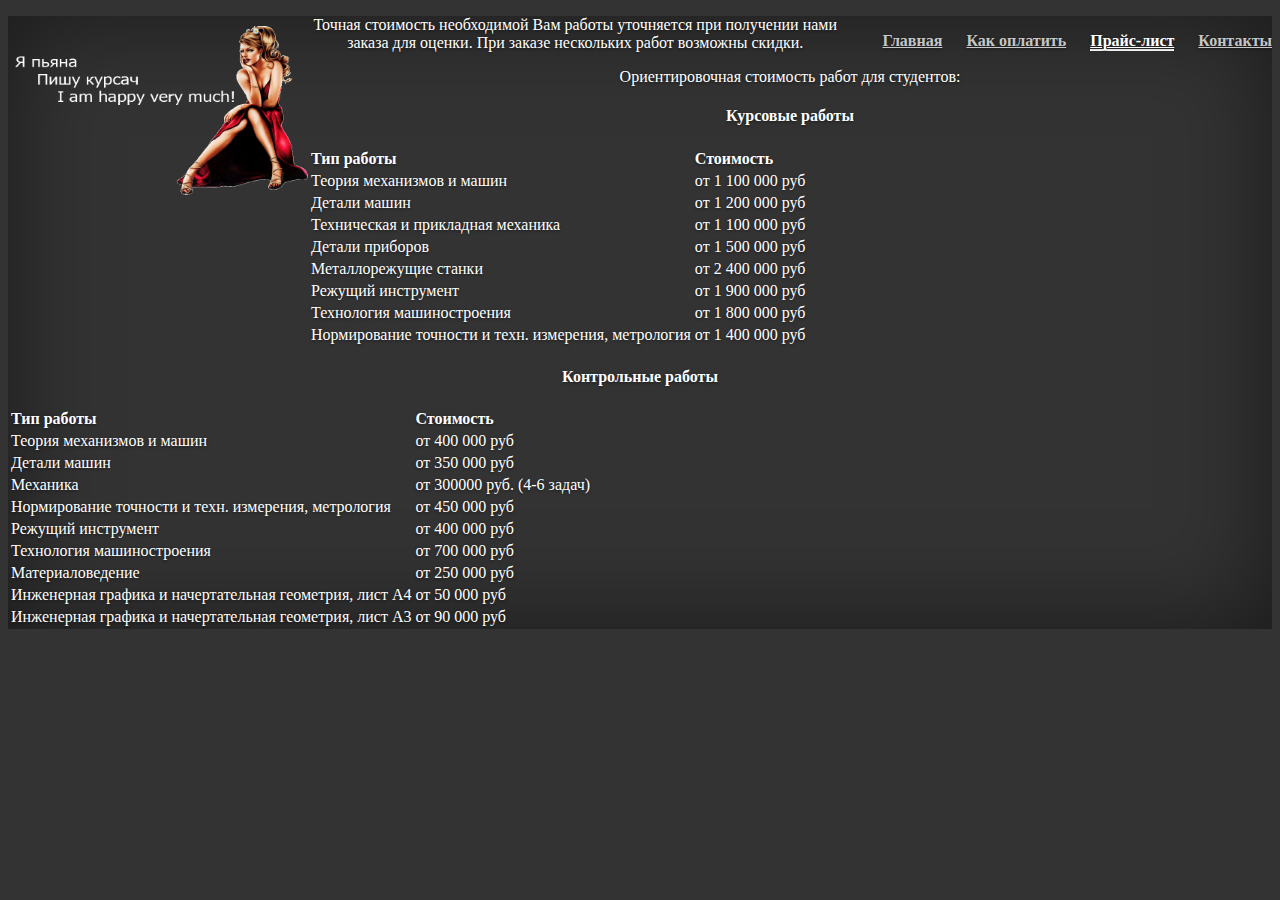
==== price.html @ 79cd00ca "add data" ====
<!DOCTYPE html>
<html lang="en">

<head>
  <meta charset="utf-8">
  <meta http-equiv="X-UA-Compatible" content="IE=edge">
  <meta name="viewport" content="width=device-width, initial-scale=1">
  <meta name="description" content="">
  <meta name="author" content="">
  <link rel="shortcut icon" href="../../assets/ico/favicon.ico">

  <title>kursa4</title>

  <!-- Bootstrap core CSS -->
  <link href="./css/bootstrap.min.css" rel="stylesheet">

  <!-- Custom styles for this template -->
  <link href="myStyle.css" rel="stylesheet">

  <!-- Just for debugging purposes. Don't actually copy this line! -->
  <!--[if lt IE 9]><script src="../../assets/js/ie8-responsive-file-warning.js"></script><![endif]-->

  <!-- HTML5 shim and Respond.js IE8 support of HTML5 elements and media queries -->
  <!--[if lt IE 9]>
      <script src="https://oss.maxcdn.com/libs/html5shiv/3.7.0/html5shiv.js"></script>
      <script src="https://oss.maxcdn.com/libs/respond.js/1.4.2/respond.min.js"></script>
    <![endif]-->
</head>

<body>
  <div class="navbar navbar-inverse" role="navigation">
    <div class="container">
      <h3 class="masthead-brand"><a href="index.html"><img src="images/logo.png" class="logo" alg="Курсовые проекты"/></a></h3>
      <ul class="nav masthead-nav">
        <li><a href="index.html">Главная</a></li>
        <li><a href="oplata.html">Как оплатить</a></li>
        <li class="active"><a href="price.html">Прайс-лист</a></li>
        <li><a href="contacts.html">Контакты</a></li>
      </ul>
    </div>
    <div class="container">
      <p class="lead">Точная стоимость необходимой Вам работы уточняется при получении нами заказа для оценки. При заказе нескольких работ
        возможны скидки.</p>
      <p class="lead">Ориентировочная стоимость работ для студентов:</p>
      <div>
        <h4>Курсовые работы</h4>
        <table class="table">
          <thead>
            <tr>
              <th>Тип работы</th>
              <th>Стоимость</th>
            </tr>
          </thead>
          <tbody>
            <tr>
              <td>Теория механизмов и машин</td>
              <td>от 1 100 000 руб</td>
            </tr>
            <tr>
              <td>Детали машин</td>
              <td>от 1 200 000 руб</td>
            </tr>
            <tr>
              <td>Техническая и прикладная механика</td>
              <td>от 1 100 000 руб</td>
            </tr>
            <tr>
              <td>Детали приборов</td>
              <td>от 1 500 000 руб</td>
            </tr>
            <tr>
              <td>Металлорежущие станки</td>
              <td>от 2 400 000 руб</td>
            </tr>
            <tr>
              <td>Режущий инструмент</td>
              <td>от 1 900 000 руб</td>
            </tr>
            <tr>
              <td>Технология машиностроения</td>
              <td>от 1 800 000 руб</td>
            </tr>
            <tr>
              <td>Нормирование точности и техн. измерения, метрология</td>
              <td>от 1 400 000 руб</td>
            </tr>
          </tbody>
        </table>
      </div>
      <div>
        <h4>Контрольные работы</h4>
        <table class="table">
          <thead>
            <tr>
              <th>Тип работы</th>
              <th>Стоимость</th>
            </tr>
          </thead>
          <tbody>
            <tr>
              <td>Теория механизмов и машин</td>
              <td>от 400 000 руб</td>
            </tr>
            <tr>
              <td>Детали машин</td>
              <td>от 350 000 руб</td>
            </tr>
            <tr>
              <td>Механика</td>
              <td>от 300000 руб. (4-6 задач)</td>
            </tr>
            <tr>
              <td>Нормирование точности и техн. измерения, метрология</td>
              <td>от 450 000 руб</td>
            </tr>
            <tr>
              <td>Режущий инструмент</td>
              <td>от 400 000 руб</td>
            </tr>
            <tr>
              <td>Технология машиностроения</td>
              <td>от 700 000 руб</td>
            </tr>
            <tr>
              <td>Материаловедение</td>
              <td>от 250 000 руб</td>
            </tr>
            <tr>
              <td>Инженерная графика и начертательная геометрия, лист А4</td>
              <td>от 50 000 руб</td>
            </tr>
            <tr>
              <td>Инженерная графика и начертательная геометрия, лист А3</td>
              <td>от 90 000 руб</td>
            </tr>
          </tbody>
        </table>
      </div>
    </div>
  </div>

  <!-- Bootstrap core JavaScript
    ================================================== -->
  <!-- Placed at the end of the document so the pages load faster -->
  <script src="https://ajax.googleapis.com/ajax/libs/jquery/1.11.0/jquery.min.js"></script>
  <script src="js/bootstrap.min.js"></script>
</body>

</html>
---- myStyle.css ----
.logo{
    width: 300px;
}
.table{
    text-align: left;
}

a, a:focus, a:hover {
    color: #fff;
}
.btn-default, .btn-default:hover, .btn-default:focus {
    background-color: #fff;
    border: 1px solid #fff;
    color: #333;
    text-shadow: none;
}
html, body {
    background-color: #333;
}
body {
    box-shadow: 0 0 100px rgba(0, 0, 0, 0.5) inset;
    color: #fff;
    text-align: center;
    text-shadow: 0 1px 3px rgba(0, 0, 0, 0.5);
}
.site-wrapper {
    display: table;
    height: 100%;
    min-height: 100%;
    width: 100%;
}
.site-wrapper-inner {
    display: table-cell;
    vertical-align: top;
}
.cover-container {
    margin-left: auto;
    margin-right: auto;
}
.container{
    min-height: 100%;
}
.inner {
    padding: 30px;
}
.masthead-brand {
    margin-bottom: 10px;
    margin-top: 10px;
}
.masthead-nav > li {
    display: inline-block;
}
.masthead-nav > li + li {
    margin-left: 20px;
}
.masthead-nav > li > a {
    border-bottom: 2px solid transparent;
    color: rgba(255, 255, 255, 0.75);
    font-size: 16px;
    font-weight: bold;
    padding-left: 0;
    padding-right: 0;
}
.masthead-nav > li > a:hover, .masthead-nav > li > a:focus {
    background-color: transparent;
    border-bottom-color: rgba(255, 255, 255, 0.25);
}
.masthead-nav > .active > a, .masthead-nav > .active > a:hover, .masthead-nav > .active > a:focus {
    border-bottom-color: #fff;
    color: #fff;
}
@media (min-width: 768px) {
.masthead-brand {
    float: left;
}
.masthead-nav {
    float: right;
}
}
.cover {
    padding: 0 20px;
}
.cover .btn-lg {
    font-weight: bold;
    padding: 10px 20px;
}
.mastfoot {
    color: rgba(255, 255, 255, 0.5);
}
@media (min-width: 768px) {
.masthead {
    top: 0;
}
.mastfoot {
    bottom: 0;
}
.site-wrapper-inner {
    vertical-align: middle;
}
.masthead, .mastfoot, .cover-container {
    width: 100%;
}
}
@media (min-width: 992px) {
.masthead, .mastfoot, .cover-container {
    width: 700px;
}
}
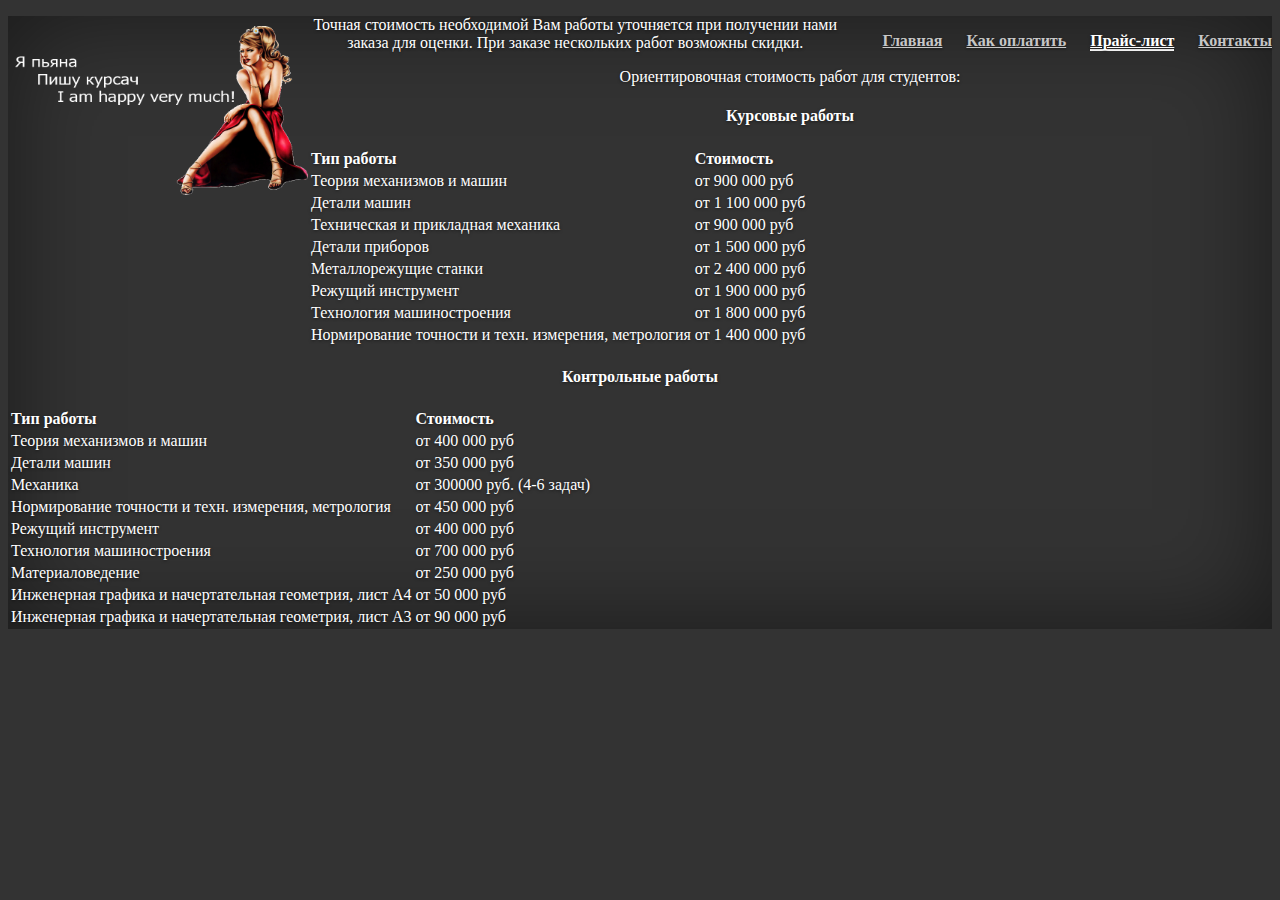
==== commit 1c046590: "прайс" ====
--- a/price.html
+++ b/price.html
@@ -54,15 +54,15 @@
           <tbody>
             <tr>
               <td>Теория механизмов и машин</td>
+              <td>от 900 000 руб</td>
+            </tr>
+            <tr>
+              <td>Детали машин</td>
               <td>от 1 100 000 руб</td>
             </tr>
             <tr>
-              <td>Детали машин</td>
-              <td>от 1 200 000 руб</td>
-            </tr>
-            <tr>
               <td>Техническая и прикладная механика</td>
-              <td>от 1 100 000 руб</td>
+              <td>от 900 000 руб</td>
             </tr>
             <tr>
               <td>Детали приборов</td>
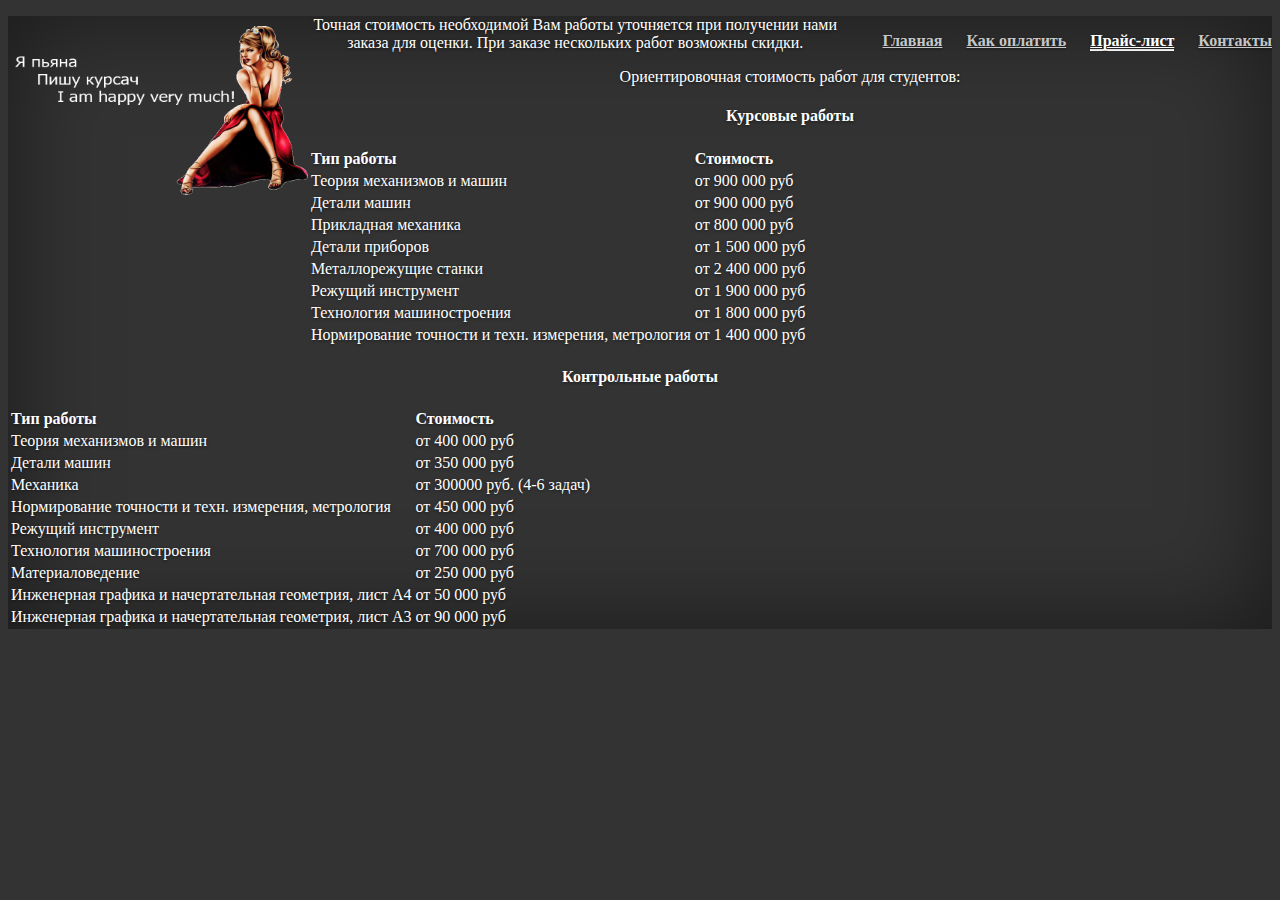
==== commit 12addb8d: "Update price.html" ====
--- a/price.html
+++ b/price.html
@@ -58,11 +58,11 @@
             </tr>
             <tr>
               <td>Детали машин</td>
-              <td>от 1 100 000 руб</td>
+              <td>от 900 000 руб</td>
             </tr>
             <tr>
-              <td>Техническая и прикладная механика</td>
-              <td>от 900 000 руб</td>
+              <td>Прикладная механика</td>
+              <td>от 800 000 руб</td>
             </tr>
             <tr>
               <td>Детали приборов</td>
@@ -146,4 +146,4 @@
   <script src="js/bootstrap.min.js"></script>
 </body>
 
-</html>+</html>
